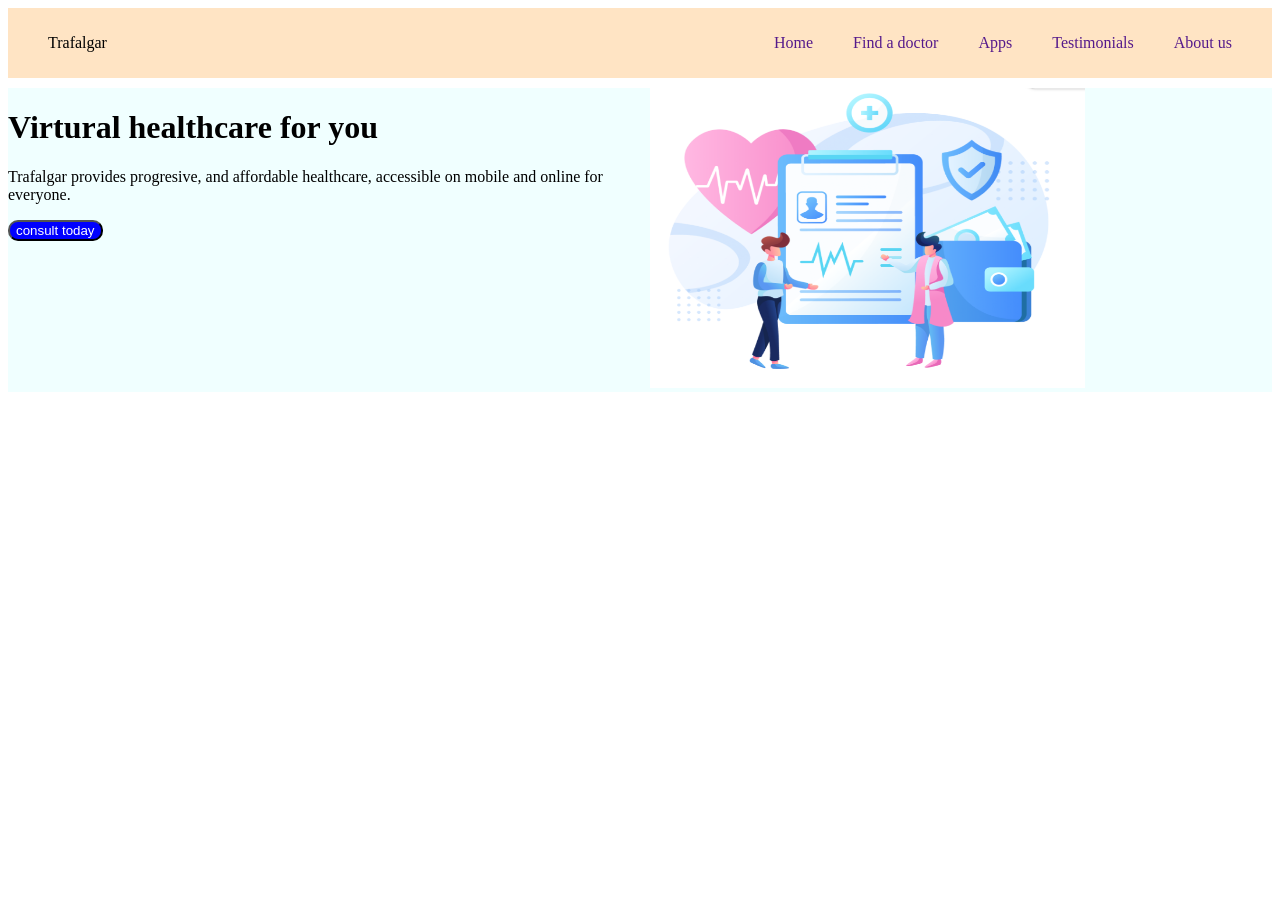
==== Bai_tap_nhom/BTN.html @ 19fb8e46 "Update for header" ====
<!DOCTYPE html>
<html lang="en">

<head>
    <meta charset="UTF-8">
    <meta name="viewport" content="width=device-width, initial-scale=1.0">
    <title>Document</title>
    <link rel="stylesheet" href="BTN.css">
</head>

<body>
    <div class="container">
        <div class="header">
            <div class="trafalgar">
                <p>Trafalgar</p>
            </div>
            <nav class="thanhbar">
                <a href="">Home</a>
                <a href="">Find a doctor</a>
                <a href="">Apps</a>
                <a href="">Testimonials</a>
                <a href="">About us</a>
            </nav>
        </div>
        <div class="Virtural-healthcare">
            <div class="Virtural-left">
                <h1>Virtural healthcare for you</h1>
                <p>Trafalgar provides progresive, and affordable healthcare, accessible on mobile and online for everyone.</p>
                <button type="button">consult today</button>
            </div>
            <div class="Virtural-right">
                <img src="Virtural.png" alt="image">
            </div>
        </div>
    </div>
</body>

</html>
---- Bai_tap_nhom/BTN.css ----
.header {
    display: flex;
    justify-content: space-between;
    align-items: center;
    background-color: bisque;
    padding: 10px 40px;
}

.thanhbar>a {
    text-decoration: none;
}

.thanhbar {
    gap: 40px;
    display: flex;
}

.Virtural-healthcare {
    display: flex;
    justify-content: space-between;
    margin-top: 10px;
    background-color: azure;
    gap: 20px;
}

.Virtural-healthcare img {
    width: 70%;
    height: 300px;
}

.Virtural-healthcare button {
    border-radius: 10px;
    background-color: blue;
    color: white;
}

.Virtural-left {
    flex: 1;
}

.Virtural-right {
    flex: 1;
}
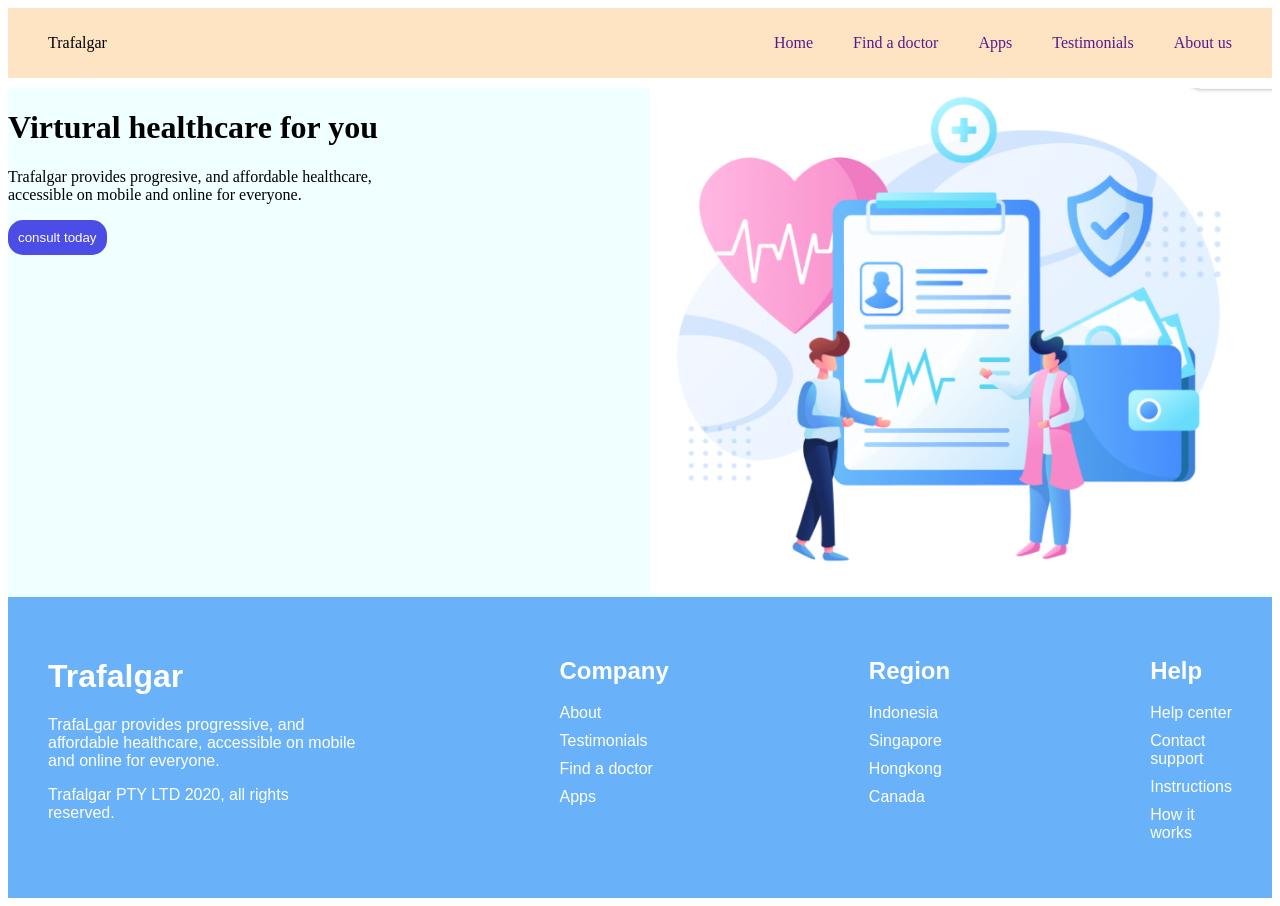
==== commit 142589f0: "update bai tap nhom" ====
--- a/Bai_tap_nhom/BTN.html
+++ b/Bai_tap_nhom/BTN.html
@@ -6,10 +6,12 @@
     <meta name="viewport" content="width=device-width, initial-scale=1.0">
     <title>Document</title>
     <link rel="stylesheet" href="BTN.css">
+    <link rel="stylesheet" href="footer.css">
 </head>
 
 <body>
     <div class="container">
+        <!-- HEADER -->
         <div class="header">
             <div class="trafalgar">
                 <p>Trafalgar</p>
@@ -32,6 +34,44 @@
                 <img src="Virtural.png" alt="image">
             </div>
         </div>
+        <!-- FOOTER -->
+        <footer class="footer">
+            <div>
+                <h1>Trafalgar</h1>
+                <p>TrafaLgar provides progressive, and affordable healthcare, accessible on mobile and online for everyone.</p>
+                <p></p>
+                <p>Trafalgar PTY LTD 2020, all rights reserved.</p>
+            </div>
+            <div class="footer-list">
+                <h2>Company</h2>
+                <ul>
+                    <li>About</li>
+                    <li>Testimonials</li>
+                    <li>Find a doctor</li>
+                    <li>Apps</li>
+                </ul>
+            </div>
+            <div class="footer-list">
+                <h2>Region</h2>
+                <ul>
+                    <li>Indonesia</li>
+                    <li>Singapore</li>
+                    <li>Hongkong</li>
+                    <li>Canada</li>
+                </ul>
+            </div>
+            <div class="footer-list">
+                <h2>Help</h2>
+                <ul>
+                    <li>Help center</li>
+                    <li>Contact support</li>
+                    <li>Instructions</li>
+                    <li>How it works</li>
+                </ul>
+            </div>
+
+        </footer>
+
     </div>
 </body>
 
--- a/Bai_tap_nhom/BTN.css
+++ b/Bai_tap_nhom/BTN.css
@@ -24,14 +24,16 @@
 }
 
 .Virtural-healthcare img {
-    width: 70%;
-    height: 300px;
+    max-width: 100%;
+    height: auto;
 }
 
 .Virtural-healthcare button {
-    border-radius: 10px;
-    background-color: blue;
+    border-radius: 15px;
+    background-color: rgb(76, 76, 230);
     color: white;
+    border: none;
+    padding: 10px 10px;
 }
 
 .Virtural-left {
@@ -40,4 +42,8 @@
 
 .Virtural-right {
     flex: 1;
+}
+
+.Virtural-healthcare p {
+    max-width: 400px;
 }
--- a/Bai_tap_nhom/footer.css
+++ b/Bai_tap_nhom/footer.css
@@ -0,0 +1,23 @@
+.footer {
+    background-color: #69b1f8;
+    padding: 40px;
+    display: flex;
+    align-items: flex-start;
+    gap: 200px;
+    color: #fff;
+    font-family: Arial;
+}
+
+
+/* .body {
+    margin: 0;
+} */
+
+ul {
+    list-style: none;
+    padding: 0;
+}
+
+li {
+    margin-bottom: 10px;
+}
